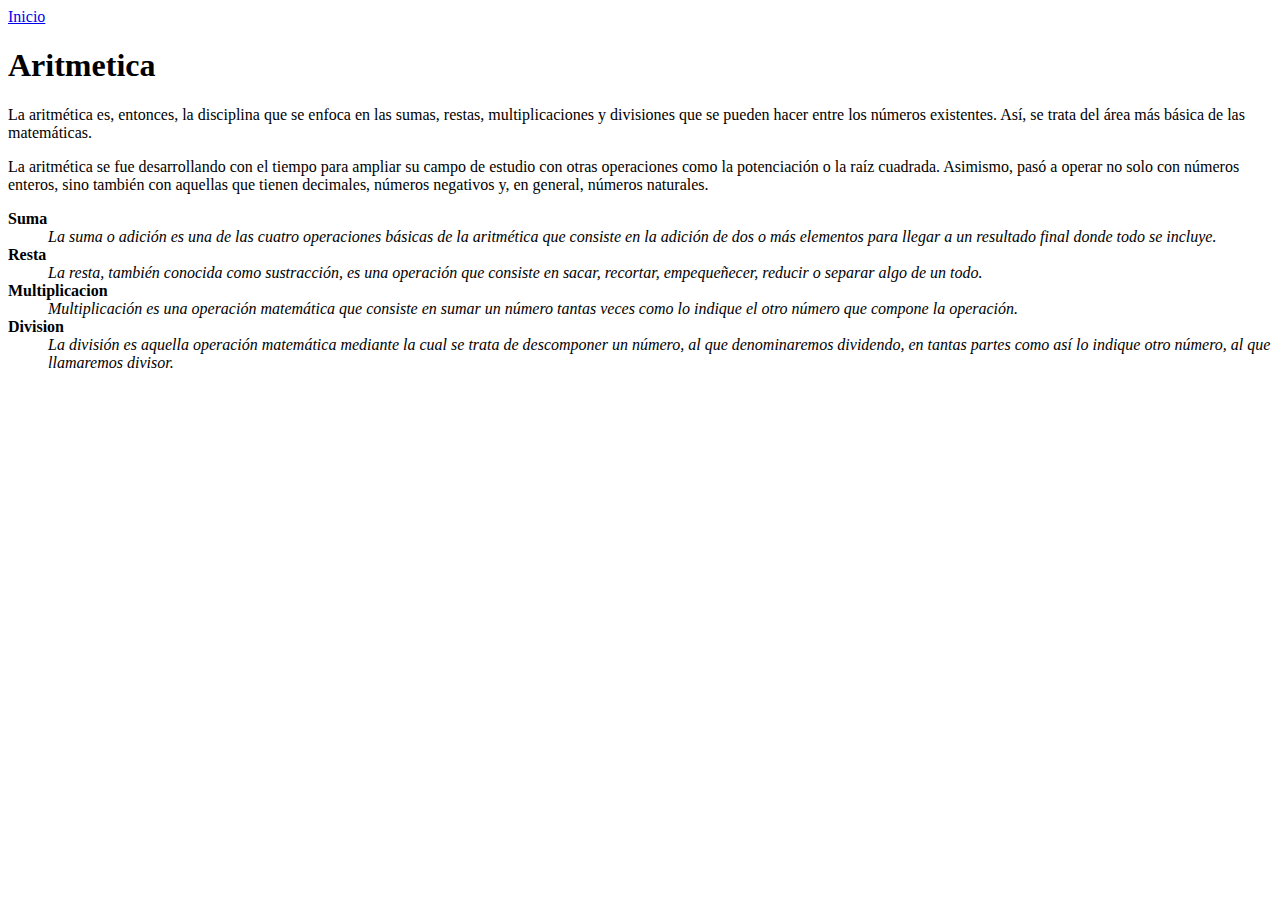
==== arithmetic/arithmetic.html @ 159d959a "Se han agregado los botones de retroceso y el boton de volver hacia arriba en una pagia" ====
<!DOCTYPE html>
<html lang="es">
    <head>
        <title>
            Aritmetica
        </title>
        <meta charset = "UTF-8" />
        <meta name = "author" content = "Jason Saul Martinez Argueta" />
        <meta name = "keywords" content = "operaciones, suma, resta, multiplicacion" />
        <meta name = "description" content = "Aritmetica basica" />

        <link rel = "stylesheet" href = "../styles/index.css" />
    </head>
        
    <body>
        <header>
            <a href = "../index.html">Inicio</a>
        </header>
        <main>
            <h1>Aritmetica</h1>
            <p>
                La aritmética es, entonces, la disciplina que se enfoca en las sumas, restas, multiplicaciones y divisiones que se pueden hacer entre los números existentes. Así, se trata del área más básica de las matemáticas.
            </p>
            <p>
                La aritmética se fue desarrollando con el tiempo para ampliar su campo de estudio con otras operaciones como la potenciación o la raíz cuadrada. Asimismo, pasó a operar no solo con números enteros, sino también con aquellas que tienen decimales, números negativos y, en general, números naturales.
            </p>

            <dl>
                <dt><b>Suma</b></dt>
                <dd><i>La suma o adición es una de las cuatro operaciones básicas de la aritmética que consiste en la adición de dos o más elementos para llegar a un resultado final donde todo se incluye.</i></dd>
                <dt><b>Resta</b></dt>
                <dd><i>La resta, también conocida como sustracción, es una operación que consiste en sacar, recortar, empequeñecer, reducir o separar algo de un todo. </i></dd>
                <dt><b>Multiplicacion</b></dt>
                <dd><i>Multiplicación es una operación matemática que consiste en sumar un número tantas veces como lo indique el otro número que compone la operación.</i></dd>
                <dt><b>Division</b></dt>
                <dd><i>La división es aquella operación matemática mediante la cual se trata de descomponer un número, al que denominaremos dividendo, en tantas partes como así lo indique otro número, al que llamaremos divisor.</i></dd>
            </dl>
        </main>

        <div  class = "up" id = "toUp">
            <img class = "up__icon"src = "../images/icon-up-white.svg" alt = "icon for up" />
        </div>
    </body>

    <script src = "../js/index.js"></script>
</html>
---- styles/index.css ----
.size-images {
    width: 150px;
    height: 150px;
}
thead,
th,
td,
tr {
    border: 1px solid;
    text-align: center;
}

.up {
    height: 40px;
    width: 40px;
    border-radius: 50%;
    background-color: #000;
    position: fixed;
    bottom: 10px;
    right: 10px;
    transform: scale(0);
    transition: 0.5s;
}

.up__icon {
    position: relative;
    width: 30px;
    height: 30px;
    top: 4.5px;
    left: 4.5px;
    cursor: pointer;
}

.fade-in {
    animation: fadeIn 1s;
    opacity: 1;
}
.fade-out {
    animation: fadeOut 1s;
    opacity: 0;
}

/* Animations */

@keyframes fadeIn {
    from {
        opacity: 0;
    }
    to {
        opacity: 1;
    }
}

@keyframes fadeOut {
    from {
        opacity: 1;
    }
    to {
        opacity: 0;
    }
}
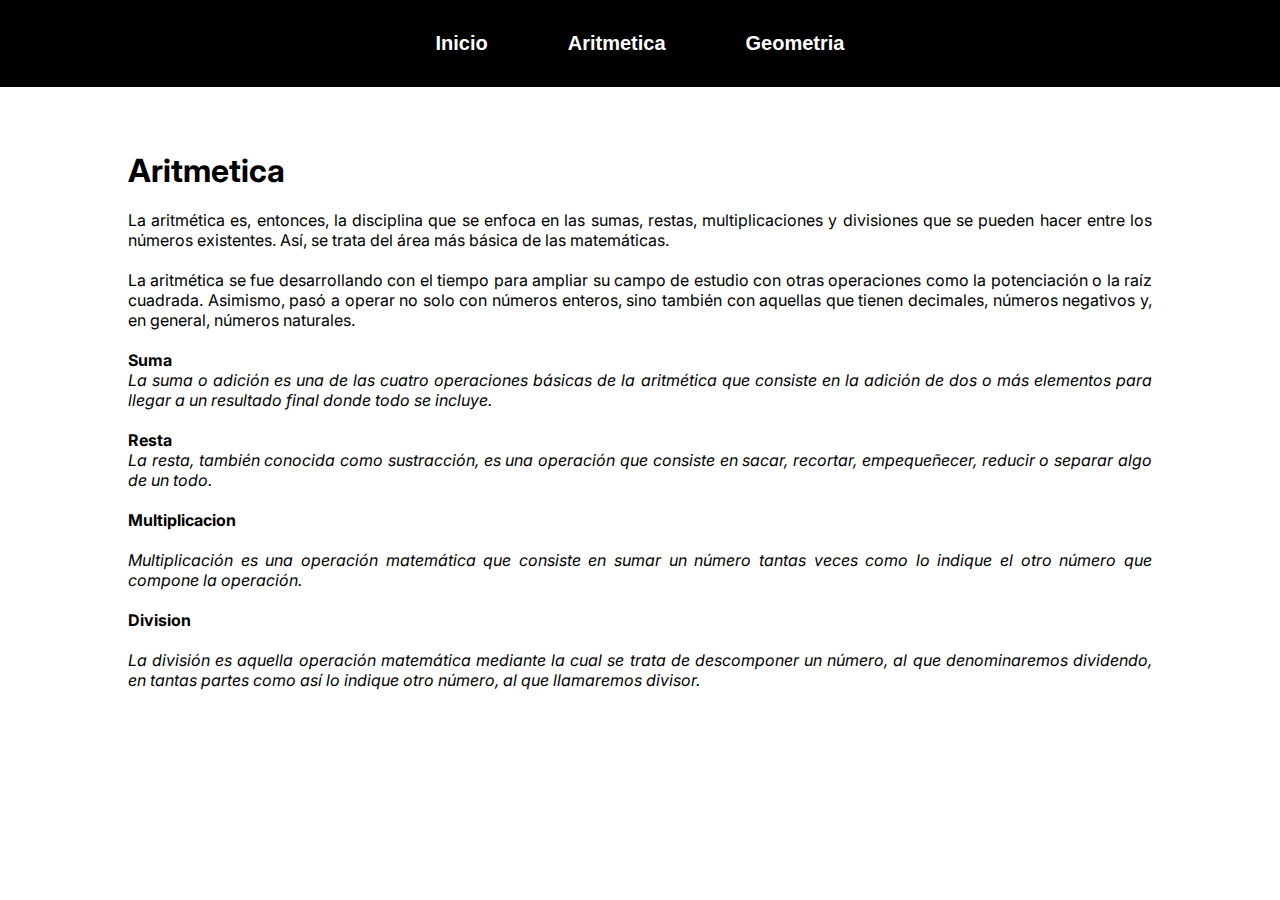
==== commit b73e4554: "Corregir rutas relativas y mejorar visualización de páginas" ====
--- a/arithmetic/arithmetic.html
+++ b/arithmetic/arithmetic.html
@@ -1,46 +1,112 @@
 <!DOCTYPE html>
 <html lang="es">
-    <head>
-        <title>
-            Aritmetica
-        </title>
-        <meta charset = "UTF-8" />
-        <meta name = "author" content = "Jason Saul Martinez Argueta" />
-        <meta name = "keywords" content = "operaciones, suma, resta, multiplicacion" />
-        <meta name = "description" content = "Aritmetica basica" />
 
-        <link rel = "stylesheet" href = "../styles/index.css" />
-    </head>
-        
-    <body>
-        <header>
-            <a href = "../index.html">Inicio</a>
-        </header>
-        <main>
-            <h1>Aritmetica</h1>
-            <p>
-                La aritmética es, entonces, la disciplina que se enfoca en las sumas, restas, multiplicaciones y divisiones que se pueden hacer entre los números existentes. Así, se trata del área más básica de las matemáticas.
-            </p>
-            <p>
-                La aritmética se fue desarrollando con el tiempo para ampliar su campo de estudio con otras operaciones como la potenciación o la raíz cuadrada. Asimismo, pasó a operar no solo con números enteros, sino también con aquellas que tienen decimales, números negativos y, en general, números naturales.
-            </p>
+<head>
+    <title>
+        Aritmetica
+    </title>
+    <meta charset="UTF-8" />
+    <meta name="author" content="Jason Saul Martinez Argueta, Josué Andrés Hernández Martínez" />
+    <meta name="keywords" content="operaciones, suma, resta, multiplicacion" />
+    <meta name="description" content="Aritmetica basica" />
+    <link rel="stylesheet" href="../styles/navbar.css" />
+    
+    <link rel="stylesheet" href="../styles/general-style.css" />
+    <link rel="stylesheet" href="../styles/main-tag-style.css" />
+    
+    <!-- Inicio de Fuente: Inter -->
+    <link rel="preconnect" href="https://fonts.googleapis.com">
+    <link rel="preconnect" href="https://fonts.gstatic.com" crossorigin>
+    <link href="https://fonts.googleapis.com/css2?family=Inter&display=swap" rel="stylesheet">
+    <!-- FIN -->
+</head>
 
-            <dl>
-                <dt><b>Suma</b></dt>
-                <dd><i>La suma o adición es una de las cuatro operaciones básicas de la aritmética que consiste en la adición de dos o más elementos para llegar a un resultado final donde todo se incluye.</i></dd>
-                <dt><b>Resta</b></dt>
-                <dd><i>La resta, también conocida como sustracción, es una operación que consiste en sacar, recortar, empequeñecer, reducir o separar algo de un todo. </i></dd>
-                <dt><b>Multiplicacion</b></dt>
-                <dd><i>Multiplicación es una operación matemática que consiste en sumar un número tantas veces como lo indique el otro número que compone la operación.</i></dd>
-                <dt><b>Division</b></dt>
-                <dd><i>La división es aquella operación matemática mediante la cual se trata de descomponer un número, al que denominaremos dividendo, en tantas partes como así lo indique otro número, al que llamaremos divisor.</i></dd>
-            </dl>
-        </main>
+<body>
+    <header class="header">
+        <nav class="navbar">
+            <ul class="navbar__list navbar__list--decorator">
+                <li>
+                    <a class="navbar__link" href="../index.html">Inicio</a>
+                </li>
+                <li class="navbar__li--first">
+                    <a class="navbar__link" href="./arithmetic.html">Aritmetica</a>
+                    <ul class="navbar__list--decorator navbar__list--display">
+                        <li class="navbar__li--sublist">
+                            <a class="navbar__link" href="./sum/sum.html">Suma</a>
+                        </li>
+                        <li class="navbar__li--sublist">
+                            <a class="navbar__link" href="./subtraction/subtraction.html">Resta</a>
+                        </li>
+                        <li class="navbar__li--sublist">
+                            <a class="navbar__link" href="./multiplication/multiplication.html">Multiplicacion</a>
+                        </li>
+                        <li class="navbar__li--sublist">
+                            <a class="navbar__link" href="./division/division.html">Division</a>
+                        </li>
+                    </ul>
+                </li>
+                <li class="navbar__li--second">
+                    <a class="navbar__link" href="../geometry/geometry.html">Geometria</a>
+                    <ul class="navbar__list--decorator navbar__list--display">
+                        <li class="navbar__li--sublist">
+                            <a class="navbar__link"
+                                href="../geometry/two-dimensional/two-dimensional.html">Bidimensional</a>
+                        </li>
+                        <li class="navbar__li--sublist">
+                            <a class="navbar__link"
+                                href="../geometry/three-dimensional/three-dimensional.html">Tridimensional</a>
+                        </li>
+                    </ul>
+                </li>
+            </ul>
+        </nav>
 
-        <div  class = "up" id = "toUp">
-            <img class = "up__icon"src = "../images/icon-up-white.svg" alt = "icon for up" />
-        </div>
-    </body>
+    </header>
+    <main>
+        <h1>Aritmetica</h1>
+        <br>
+        <p>
+            La aritmética es, entonces, la disciplina que se enfoca en las sumas, restas, multiplicaciones y divisiones
+            que se pueden hacer entre los números existentes. Así, se trata del área más básica de las matemáticas.
+        </p>
+        <br>
+        <p>
+            La aritmética se fue desarrollando con el tiempo para ampliar su campo de estudio con otras operaciones como
+            la potenciación o la raíz cuadrada. Asimismo, pasó a operar no solo con números enteros, sino también con
+            aquellas que tienen decimales, números negativos y, en general, números naturales.
+        </p>
+        <br>
+        <dl>
+            <dt><b>Suma</b></dt>
+            <dd>
+                <i>
+                    La suma o adición es una de las cuatro operaciones básicas de la aritmética que consiste en la
+                    adición de dos o más elementos para llegar a un resultado final donde todo se incluye.
+                </i>
+            </dd>
+            <br>
+            <dt><b>Resta</b></dt>
+            <dd><i>La resta, también conocida como sustracción, es una operación que consiste en sacar, recortar,
+                    empequeñecer, reducir o separar algo de un todo. </i></dd>
+            <br>
+            <dt><b>Multiplicacion</b></dt>
+            <br>
+            <dd><i>Multiplicación es una operación matemática que consiste en sumar un número tantas veces como lo
+                    indique el otro número que compone la operación.</i></dd>
+            <br>
+            <dt><b>Division</b></dt>
+            <br>
+            <dd><i>La división es aquella operación matemática mediante la cual se trata de descomponer un número, al
+                    que denominaremos dividendo, en tantas partes como así lo indique otro número, al que llamaremos
+                    divisor.</i></dd>
+        </dl>
+    </main>
 
-    <script src = "../js/index.js"></script>
-</html>
+    <div class="up" id="toUp">
+        <img class="up__icon" src="../images/icon-up-white.svg" alt="icon for up" />
+    </div>
+</body>
+
+<script src="../js/index.js"></script>
+
+</html>--- a/styles/navbar.css
+++ b/styles/navbar.css
@@ -0,0 +1,75 @@
+/* Styles for Navbar */
+.navbar {
+    margin-top: 0;
+    margin-bottom: 40px;
+    display: flex;
+    justify-content: center;
+    /* background-color: red; */
+    padding: 20px;
+    background-color: #000;
+}
+.navbar__list {
+    display: flex;
+    flex-direction: row;
+}
+.navbar__list--decorator {
+    list-style: none;
+}
+.navbar__list--display {
+    display: flex;
+    flex-direction: column;
+    position: absolute;
+    background-color: #bd93f9;
+    display: none;
+}
+.navbar__link {
+    text-decoration: none;
+    padding: 12px 40px;
+    display: block;
+    color: #fff;
+    font-family: "Open Sans", sans-serif;
+    font-size: 20px;
+    font-weight: 700;
+}
+
+.navbar__link:hover {
+    background-color: black;
+    color: white;
+}
+
+.navbar__li--sublist {
+    width: 230px;
+}
+
+.navbar__li--first:hover .navbar__list--display {
+    display: flex;
+    z-index: 10;
+}
+
+.navbar__li--second:hover .navbar__list--display {
+    display: flex;
+    z-index: 10;
+}
+
+/* Style for botton up */
+
+.up {
+    height: 40px;
+    width: 40px;
+    border-radius: 50%;
+    background-color: #000;
+    position: fixed;
+    bottom: 10px;
+    right: 10px;
+    transform: scale(0);
+    transition: 0.5s;
+}
+
+.up__icon {
+    position: relative;
+    width: 30px;
+    height: 30px;
+    top: 4.5px;
+    left: 4.5px;
+    cursor: pointer;
+}
--- a/styles/general-style.css
+++ b/styles/general-style.css
@@ -0,0 +1,9 @@
+* {
+    font-family: 'Inter', sans-serif;
+    margin: 0;
+    padding: 0;
+}
+
+body {
+    position: absolute;
+}--- a/styles/main-tag-style.css
+++ b/styles/main-tag-style.css
@@ -0,0 +1,7 @@
+main {
+    text-align: justify;
+    margin-left: 10%;
+    margin-right: 10%;
+    margin-top: 5%;
+    margin-bottom: 5%;
+}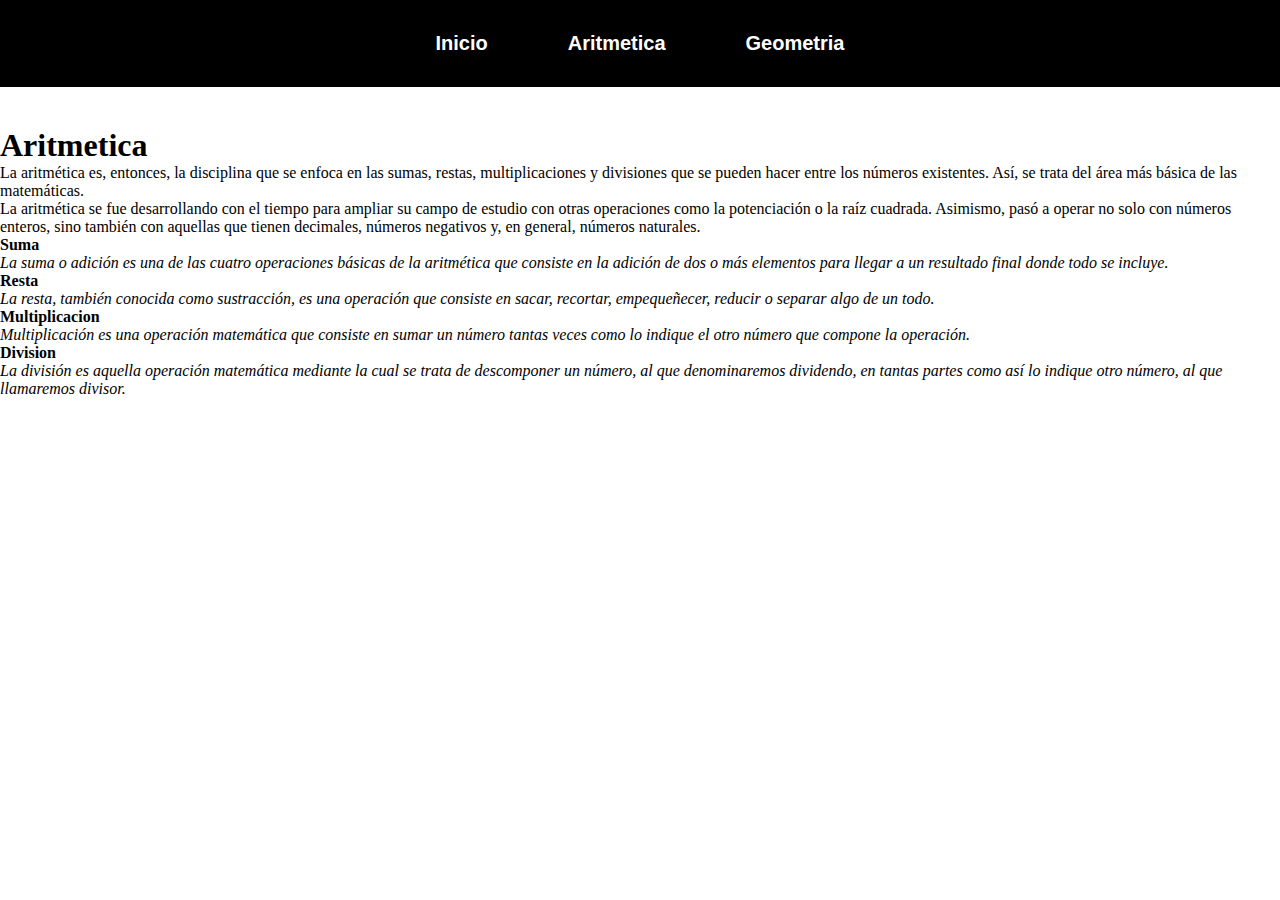
==== commit 300e4dbb: "Merge pull request #2 from TPI2021-UES/test" ====
--- a/arithmetic/arithmetic.html
+++ b/arithmetic/arithmetic.html
@@ -1,112 +1,79 @@
 <!DOCTYPE html>
 <html lang="es">
+    <head>
+        <title>
+            Aritmetica
+        </title>
+        <meta charset = "UTF-8" />
+        <meta name = "author" content = "Jason Saul Martinez Argueta" />
+        <meta name = "keywords" content = "operaciones, suma, resta, multiplicacion" />
+        <meta name = "description" content = "Aritmetica basica" />
+        <link rel = "stylesheet" href = "../styles/navbar.css" />
+    </head>
+        
+    <body>
+        <header class = "header">
+            <nav class = "navbar">
+                <ul class = "navbar__list navbar__list--decorator">
+                    <li>
+                        <a class = "navbar__link" href = "../../index.html">Inicio</a>
+                    </li>
+                    <li class = "navbar__li--first">
+                        <a class = "navbar__link" href = "./arithmetic.html">Aritmetica</a>
+                        <ul class = "navbar__list--decorator navbar__list--display">
+                            <li class = "navbar__li--sublist">
+                                <a class = "navbar__link" href = "./sum/sum.html">Suma</a>
+                            </li>
+                            <li class = "navbar__li--sublist">
+                                <a class = "navbar__link" href="./subtraction/subtraction.html">Resta</a>
+                            </li>
+                            <li class = "navbar__li--sublist">
+                                <a class = "navbar__link" href = "./multiplication/multiplication.html">Multiplicacion</a>
+                            </li>
+                            <li class = "navbar__li--sublist">
+                                <a class = "navbar__link" href = "./division/division.html">Division</a>
+                            </li>
+                        </ul>
+                    </li>
+                    <li class = "navbar__li--second">
+                        <a class = "navbar__link" href = "../geometry/geometry.html">Geometria</a>
+                        <ul class = "navbar__list--decorator navbar__list--display">
+                            <li class = "navbar__li--sublist">
+                                <a class = "navbar__link" href = "../geometry/two-dimensional/two-dimensional.html">Bidimensional</a>
+                            </li>
+                            <li class = "navbar__li--sublist">
+                                <a class = "navbar__link" href = "../geometry/three-dimensional/three-dimensional.html">Tridimensional</a>
+                            </li>
+                        </ul>
+                    </li>
+                </ul>
+            </nav>
+        </header>
+        <main>
+            <h1>Aritmetica</h1>
+            <p>
+                La aritmética es, entonces, la disciplina que se enfoca en las sumas, restas, multiplicaciones y divisiones que se pueden hacer entre los números existentes. Así, se trata del área más básica de las matemáticas.
+            </p>
+            <p>
+                La aritmética se fue desarrollando con el tiempo para ampliar su campo de estudio con otras operaciones como la potenciación o la raíz cuadrada. Asimismo, pasó a operar no solo con números enteros, sino también con aquellas que tienen decimales, números negativos y, en general, números naturales.
+            </p>
 
-<head>
-    <title>
-        Aritmetica
-    </title>
-    <meta charset="UTF-8" />
-    <meta name="author" content="Jason Saul Martinez Argueta, Josué Andrés Hernández Martínez" />
-    <meta name="keywords" content="operaciones, suma, resta, multiplicacion" />
-    <meta name="description" content="Aritmetica basica" />
-    <link rel="stylesheet" href="../styles/navbar.css" />
-    
-    <link rel="stylesheet" href="../styles/general-style.css" />
-    <link rel="stylesheet" href="../styles/main-tag-style.css" />
-    
-    <!-- Inicio de Fuente: Inter -->
-    <link rel="preconnect" href="https://fonts.googleapis.com">
-    <link rel="preconnect" href="https://fonts.gstatic.com" crossorigin>
-    <link href="https://fonts.googleapis.com/css2?family=Inter&display=swap" rel="stylesheet">
-    <!-- FIN -->
-</head>
+            <dl>
+                <dt><b>Suma</b></dt>
+                <dd><i>La suma o adición es una de las cuatro operaciones básicas de la aritmética que consiste en la adición de dos o más elementos para llegar a un resultado final donde todo se incluye.</i></dd>
+                <dt><b>Resta</b></dt>
+                <dd><i>La resta, también conocida como sustracción, es una operación que consiste en sacar, recortar, empequeñecer, reducir o separar algo de un todo. </i></dd>
+                <dt><b>Multiplicacion</b></dt>
+                <dd><i>Multiplicación es una operación matemática que consiste en sumar un número tantas veces como lo indique el otro número que compone la operación.</i></dd>
+                <dt><b>Division</b></dt>
+                <dd><i>La división es aquella operación matemática mediante la cual se trata de descomponer un número, al que denominaremos dividendo, en tantas partes como así lo indique otro número, al que llamaremos divisor.</i></dd>
+            </dl>
+        </main>
 
-<body>
-    <header class="header">
-        <nav class="navbar">
-            <ul class="navbar__list navbar__list--decorator">
-                <li>
-                    <a class="navbar__link" href="../index.html">Inicio</a>
-                </li>
-                <li class="navbar__li--first">
-                    <a class="navbar__link" href="./arithmetic.html">Aritmetica</a>
-                    <ul class="navbar__list--decorator navbar__list--display">
-                        <li class="navbar__li--sublist">
-                            <a class="navbar__link" href="./sum/sum.html">Suma</a>
-                        </li>
-                        <li class="navbar__li--sublist">
-                            <a class="navbar__link" href="./subtraction/subtraction.html">Resta</a>
-                        </li>
-                        <li class="navbar__li--sublist">
-                            <a class="navbar__link" href="./multiplication/multiplication.html">Multiplicacion</a>
-                        </li>
-                        <li class="navbar__li--sublist">
-                            <a class="navbar__link" href="./division/division.html">Division</a>
-                        </li>
-                    </ul>
-                </li>
-                <li class="navbar__li--second">
-                    <a class="navbar__link" href="../geometry/geometry.html">Geometria</a>
-                    <ul class="navbar__list--decorator navbar__list--display">
-                        <li class="navbar__li--sublist">
-                            <a class="navbar__link"
-                                href="../geometry/two-dimensional/two-dimensional.html">Bidimensional</a>
-                        </li>
-                        <li class="navbar__li--sublist">
-                            <a class="navbar__link"
-                                href="../geometry/three-dimensional/three-dimensional.html">Tridimensional</a>
-                        </li>
-                    </ul>
-                </li>
-            </ul>
-        </nav>
+        <div  class = "up" id = "toUp">
+            <img class = "up__icon"src = "../images/icon-up-white.svg" alt = "icon for up" />
+        </div>
+    </body>
 
-    </header>
-    <main>
-        <h1>Aritmetica</h1>
-        <br>
-        <p>
-            La aritmética es, entonces, la disciplina que se enfoca en las sumas, restas, multiplicaciones y divisiones
-            que se pueden hacer entre los números existentes. Así, se trata del área más básica de las matemáticas.
-        </p>
-        <br>
-        <p>
-            La aritmética se fue desarrollando con el tiempo para ampliar su campo de estudio con otras operaciones como
-            la potenciación o la raíz cuadrada. Asimismo, pasó a operar no solo con números enteros, sino también con
-            aquellas que tienen decimales, números negativos y, en general, números naturales.
-        </p>
-        <br>
-        <dl>
-            <dt><b>Suma</b></dt>
-            <dd>
-                <i>
-                    La suma o adición es una de las cuatro operaciones básicas de la aritmética que consiste en la
-                    adición de dos o más elementos para llegar a un resultado final donde todo se incluye.
-                </i>
-            </dd>
-            <br>
-            <dt><b>Resta</b></dt>
-            <dd><i>La resta, también conocida como sustracción, es una operación que consiste en sacar, recortar,
-                    empequeñecer, reducir o separar algo de un todo. </i></dd>
-            <br>
-            <dt><b>Multiplicacion</b></dt>
-            <br>
-            <dd><i>Multiplicación es una operación matemática que consiste en sumar un número tantas veces como lo
-                    indique el otro número que compone la operación.</i></dd>
-            <br>
-            <dt><b>Division</b></dt>
-            <br>
-            <dd><i>La división es aquella operación matemática mediante la cual se trata de descomponer un número, al
-                    que denominaremos dividendo, en tantas partes como así lo indique otro número, al que llamaremos
-                    divisor.</i></dd>
-        </dl>
-    </main>
-
-    <div class="up" id="toUp">
-        <img class="up__icon" src="../images/icon-up-white.svg" alt="icon for up" />
-    </div>
-</body>
-
-<script src="../js/index.js"></script>
-
-</html>+    <script src = "../js/index.js"></script>
+</html>
--- a/styles/navbar.css
+++ b/styles/navbar.css
@@ -1,4 +1,8 @@
 /* Styles for Navbar */
+* {
+    margin: 0;
+    padding: 0;
+}
 .navbar {
     margin-top: 0;
     margin-bottom: 40px;
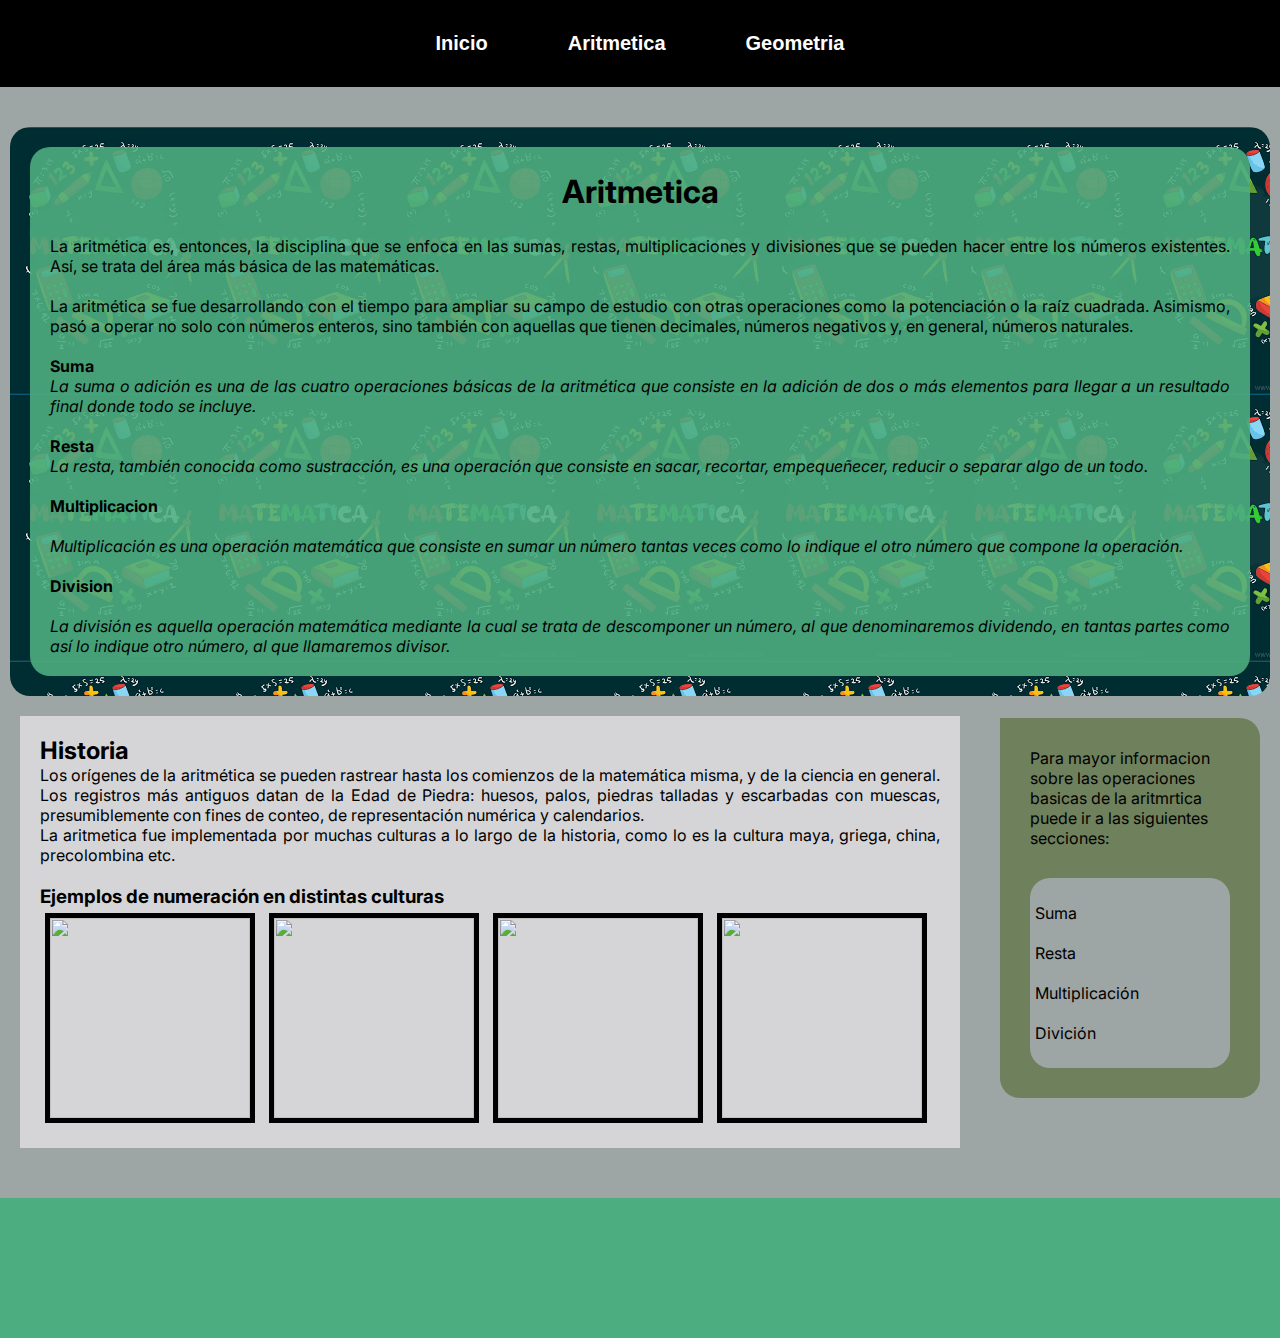
==== commit d3d612c1: "Retoques finales de diseño" ====
--- a/arithmetic/arithmetic.html
+++ b/arithmetic/arithmetic.html
@@ -4,76 +4,162 @@
         <title>
             Aritmetica
         </title>
-        <meta charset = "UTF-8" />
-        <meta name = "author" content = "Jason Saul Martinez Argueta" />
-        <meta name = "keywords" content = "operaciones, suma, resta, multiplicacion" />
-        <meta name = "description" content = "Aritmetica basica" />
-        <link rel = "stylesheet" href = "../styles/navbar.css" />
-    </head>
+        <meta charset="UTF-8" />
+        <meta name="author" content="Jason Saul Martinez Argueta, Josué Andrés Hernández Martínez" />
+        <meta name="keywords" content="operaciones, suma, resta, multiplicacion" />
+        <meta name="description" content="Aritmetica basica" />
+        <link rel="stylesheet" href="../styles/navbar.css" />
+        
+        <link rel="stylesheet" href="../styles/general-style.css" />
+        <link rel="stylesheet" href="../styles/main-tag-style.css" />
+        <link rel="stylesheet" href="../styles/arithmetic.css" />
+        
+        <!-- Inicio de Fuente: Inter -->
+        <link rel="preconnect" href="https://fonts.googleapis.com">
+        <link rel="preconnect" href="https://fonts.gstatic.com" crossorigin>
+        <link href="https://fonts.googleapis.com/css2?family=Inter&display=swap" rel="stylesheet">
+        <!-- FIN -->
+    </head>    
         
     <body>
-        <header class = "header">
-            <nav class = "navbar">
-                <ul class = "navbar__list navbar__list--decorator">
+        <header class="header">
+            <nav class="navbar">
+                <ul class="navbar__list navbar__list--decorator">
                     <li>
-                        <a class = "navbar__link" href = "../../index.html">Inicio</a>
+                        <a class="navbar__link" href="../index.html">Inicio</a>
                     </li>
-                    <li class = "navbar__li--first">
-                        <a class = "navbar__link" href = "./arithmetic.html">Aritmetica</a>
-                        <ul class = "navbar__list--decorator navbar__list--display">
-                            <li class = "navbar__li--sublist">
-                                <a class = "navbar__link" href = "./sum/sum.html">Suma</a>
+                    <li class="navbar__li--first">
+                        <a class="navbar__link" href="./arithmetic.html">Aritmetica</a>
+                        <ul class="navbar__list--decorator navbar__list--display">
+                            <li class="navbar__li--sublist">
+                                <a class="navbar__link" href="./sum/sum.html">Suma</a>
                             </li>
-                            <li class = "navbar__li--sublist">
-                                <a class = "navbar__link" href="./subtraction/subtraction.html">Resta</a>
+                            <li class="navbar__li--sublist">
+                                <a class="navbar__link" href="./subtraction/subtraction.html">Resta</a>
                             </li>
-                            <li class = "navbar__li--sublist">
-                                <a class = "navbar__link" href = "./multiplication/multiplication.html">Multiplicacion</a>
+                            <li class="navbar__li--sublist">
+                                <a class="navbar__link" href="./multiplication/multiplication.html">Multiplicacion</a>
                             </li>
-                            <li class = "navbar__li--sublist">
-                                <a class = "navbar__link" href = "./division/division.html">Division</a>
+                            <li class="navbar__li--sublist">
+                                <a class="navbar__link" href="./division/division.html">Division</a>
                             </li>
                         </ul>
                     </li>
-                    <li class = "navbar__li--second">
-                        <a class = "navbar__link" href = "../geometry/geometry.html">Geometria</a>
-                        <ul class = "navbar__list--decorator navbar__list--display">
-                            <li class = "navbar__li--sublist">
-                                <a class = "navbar__link" href = "../geometry/two-dimensional/two-dimensional.html">Bidimensional</a>
+                    <li class="navbar__li--second">
+                        <a class="navbar__link" href="../geometry/geometry.html">Geometria</a>
+                        <ul class="navbar__list--decorator navbar__list--display">
+                            <li class="navbar__li--sublist">
+                                <a class="navbar__link"
+                                    href="../geometry/two-dimensional/two-dimensional.html">Bidimensional</a>
                             </li>
-                            <li class = "navbar__li--sublist">
-                                <a class = "navbar__link" href = "../geometry/three-dimensional/three-dimensional.html">Tridimensional</a>
+                            <li class="navbar__li--sublist">
+                                <a class="navbar__link"
+                                    href="../geometry/three-dimensional/three-dimensional.html">Tridimensional</a>
                             </li>
                         </ul>
                     </li>
                 </ul>
             </nav>
         </header>
-        <main>
-            <h1>Aritmetica</h1>
-            <p>
-                La aritmética es, entonces, la disciplina que se enfoca en las sumas, restas, multiplicaciones y divisiones que se pueden hacer entre los números existentes. Así, se trata del área más básica de las matemáticas.
-            </p>
-            <p>
-                La aritmética se fue desarrollando con el tiempo para ampliar su campo de estudio con otras operaciones como la potenciación o la raíz cuadrada. Asimismo, pasó a operar no solo con números enteros, sino también con aquellas que tienen decimales, números negativos y, en general, números naturales.
-            </p>
 
-            <dl>
-                <dt><b>Suma</b></dt>
-                <dd><i>La suma o adición es una de las cuatro operaciones básicas de la aritmética que consiste en la adición de dos o más elementos para llegar a un resultado final donde todo se incluye.</i></dd>
-                <dt><b>Resta</b></dt>
-                <dd><i>La resta, también conocida como sustracción, es una operación que consiste en sacar, recortar, empequeñecer, reducir o separar algo de un todo. </i></dd>
-                <dt><b>Multiplicacion</b></dt>
-                <dd><i>Multiplicación es una operación matemática que consiste en sumar un número tantas veces como lo indique el otro número que compone la operación.</i></dd>
-                <dt><b>Division</b></dt>
-                <dd><i>La división es aquella operación matemática mediante la cual se trata de descomponer un número, al que denominaremos dividendo, en tantas partes como así lo indique otro número, al que llamaremos divisor.</i></dd>
-            </dl>
+        <main class="main">
+            <div class="content">
+                <h1>Aritmetica</h1>
+                <br>
+                <p>
+                    La aritmética es, entonces, la disciplina que se enfoca en las sumas, restas, multiplicaciones y divisiones
+                    que se pueden hacer entre los números existentes. Así, se trata del área más básica de las matemáticas.
+                </p>
+                <br>
+                <p>
+                    La aritmética se fue desarrollando con el tiempo para ampliar su campo de estudio con otras operaciones como
+                    la potenciación o la raíz cuadrada. Asimismo, pasó a operar no solo con números enteros, sino también con
+                    aquellas que tienen decimales, números negativos y, en general, números naturales.
+                </p>
+                <br>
+                <dl>
+                    <dt><b>Suma</b></dt>
+                    <dd>
+                        <i>
+                            La suma o adición es una de las cuatro operaciones básicas de la aritmética que consiste en la
+                            adición de dos o más elementos para llegar a un resultado final donde todo se incluye.
+                        </i>
+                    </dd>
+                    <br>
+                    <dt><b>Resta</b></dt>
+                    <dd><i>La resta, también conocida como sustracción, es una operación que consiste en sacar, recortar,
+                            empequeñecer, reducir o separar algo de un todo. </i></dd>
+                    <br>
+                    <dt><b>Multiplicacion</b></dt>
+                    <br>
+                    <dd><i>Multiplicación es una operación matemática que consiste en sumar un número tantas veces como lo
+                            indique el otro número que compone la operación.</i></dd>
+                    <br>
+                    <dt><b>Division</b></dt>
+                    <br>
+                    <dd><i>La división es aquella operación matemática mediante la cual se trata de descomponer un número, al
+                            que denominaremos dividendo, en tantas partes como así lo indique otro número, al que llamaremos
+                            divisor.</i></dd>
+                </dl>
+            </div> 
         </main>
 
-        <div  class = "up" id = "toUp">
-            <img class = "up__icon"src = "../images/icon-up-white.svg" alt = "icon for up" />
+        <div class="content-middle">
+            <dl>
+                <dt>
+                    <b>
+                        <h2>Historia</h2>
+                    </b>
+                    <p>
+                        Los orígenes de la aritmética se pueden rastrear hasta los comienzos de la matemática misma, y de la ciencia en general. Los registros más antiguos datan de la Edad de Piedra: huesos, palos, piedras talladas y escarbadas con muescas, presumiblemente con fines de conteo, de representación numérica y calendarios.
+                    </p>
+                    <p>
+                        La aritmetica fue implementada por muchas culturas a lo largo de la historia, como lo es la cultura maya, griega, china, precolombina etc.
+                    </p>
+                </dt>
+                <br>
+                <dt class="images">
+                    <b>
+                        <div class="tipos">
+                            <h3 class="ejemplos">Ejemplos de numeración en distintas culturas</h3>
+                            <img src="../images/numeracion-china.png" alt="">
+                            <img src="../images/numeracion-romana.jpg" alt="">
+                            <img src="../images/numeracion-maya.png" alt="">
+                            <img src="../images/numeracion-griega.jpg" alt="">
+                        </div>
+                    </b>
+                </dt>
+            </dl>
         </div>
-    </body>
 
-    <script src = "../js/index.js"></script>
-</html>
+        <div class="up" id="toUp">
+            <img class="up__icon" src="../images/icon-up-white.svg" alt="icon for up" />
+        </div>
+
+        <aside>
+            <article>
+                <p>
+                    Para mayor informacion sobre las operaciones basicas de la aritmrtica puede ir a las siguientes secciones:
+                </p>
+                <ul>
+                    <li>
+                        <a href = "../arithmetic/sum/sum.html">Suma</a>
+                    </li>
+                    <li>
+                        <a href = "../arithmetic/subtraction/subtraction.html">Resta</a>
+                    </li>
+                    <li>
+                        <a href = "../arithmetic/multiplication/multiplication.html">Multiplicación</a>
+                    </li>
+                    <li>
+                        <a href = "../arithmetic/division/division.html">Divición</a>
+                    </li>
+                </ul>
+            </article>
+        </aside>
+
+        <footer></footer>
+    <body>
+    <script src="../js/index.js"></script>
+
+</html>--- a/styles/general-style.css
+++ b/styles/general-style.css
@@ -0,0 +1,32 @@
+* {
+    font-family: 'Inter', sans-serif;
+    margin: 0;
+    padding: 0;
+}
+
+body {
+    position: absolute;
+    background-color: rgb(158, 165, 165);
+}
+
+body .up {
+    background-image: url(../images/icono.png);
+    margin: 5px;
+    padding: 10px;
+}
+
+.content-middle{
+    margin: 40px;
+    padding: 20px;
+    background-color: rgb(213, 213, 216);
+    text-align: justify;
+    height: auto;
+    width: 1150px; 
+}
+
+footer{
+    height: 100px;
+    margin: 50px 0px 0px 0px;
+    padding: 20px;
+    background-color: rgb(76, 173, 128);
+}
--- a/styles/main-tag-style.css
+++ b/styles/main-tag-style.css
@@ -0,0 +1,31 @@
+main {
+    text-align: justify;
+    margin-left: 10%;
+    margin-right: 10%;
+    margin-top: 5%;
+    margin-bottom: 5%;
+}
+
+body .main {
+    text-align: justify;
+    display: flex;
+    flex-direction: row;
+    margin: 10px;
+    padding: 10px;
+    background-image: url("../images/icono.png");
+    border-radius: 20px;
+}
+
+body .main .content{
+    margin: 10px;
+    padding: 20px;
+    height: auto;
+    width: auto;
+    background-color: rgba(76, 173, 128, 0.900);
+    border-radius: 20px;
+}
+
+body .main .content h1 {
+    margin: 5px;
+    text-align: center;
+}--- a/styles/arithmetic.css
+++ b/styles/arithmetic.css
@@ -0,0 +1,50 @@
+.images img{
+    display: row;
+    border: 5px solid black;
+    margin: 5px;
+    height: 200px;
+    width: 200px;
+}
+
+aside{
+    display: flex;
+    flex-direction: column;
+    float: right;
+    height: auto;
+    width: 200px;
+    margin: -450px 20px 2px 100px;
+    padding: 30px;
+    background-color: rgba(89, 110, 57, 0.678);
+    border-radius: 0px 20px 20px 20px;
+}
+
+aside ul{
+    padding: 5px;
+    margin: 30px 0px 0px 0px;   
+    border-radius: 20px;
+    background-color: rgb(158, 165, 165);
+    list-style: none;
+}
+
+aside ul li{
+    margin: 20px 0px 20px 0px;
+}
+
+aside ul li a{
+    text-decoration: none;
+    color: black;
+}
+
+aside ul li a:hover{
+    text-decoration: none;
+    color: blue;
+}
+
+.content-middle{
+    margin: 20px;
+    padding: 20px;
+    background-color: rgb(213, 213, 216);
+    text-align: justify;
+    height: auto;
+    width: 900px; 
+}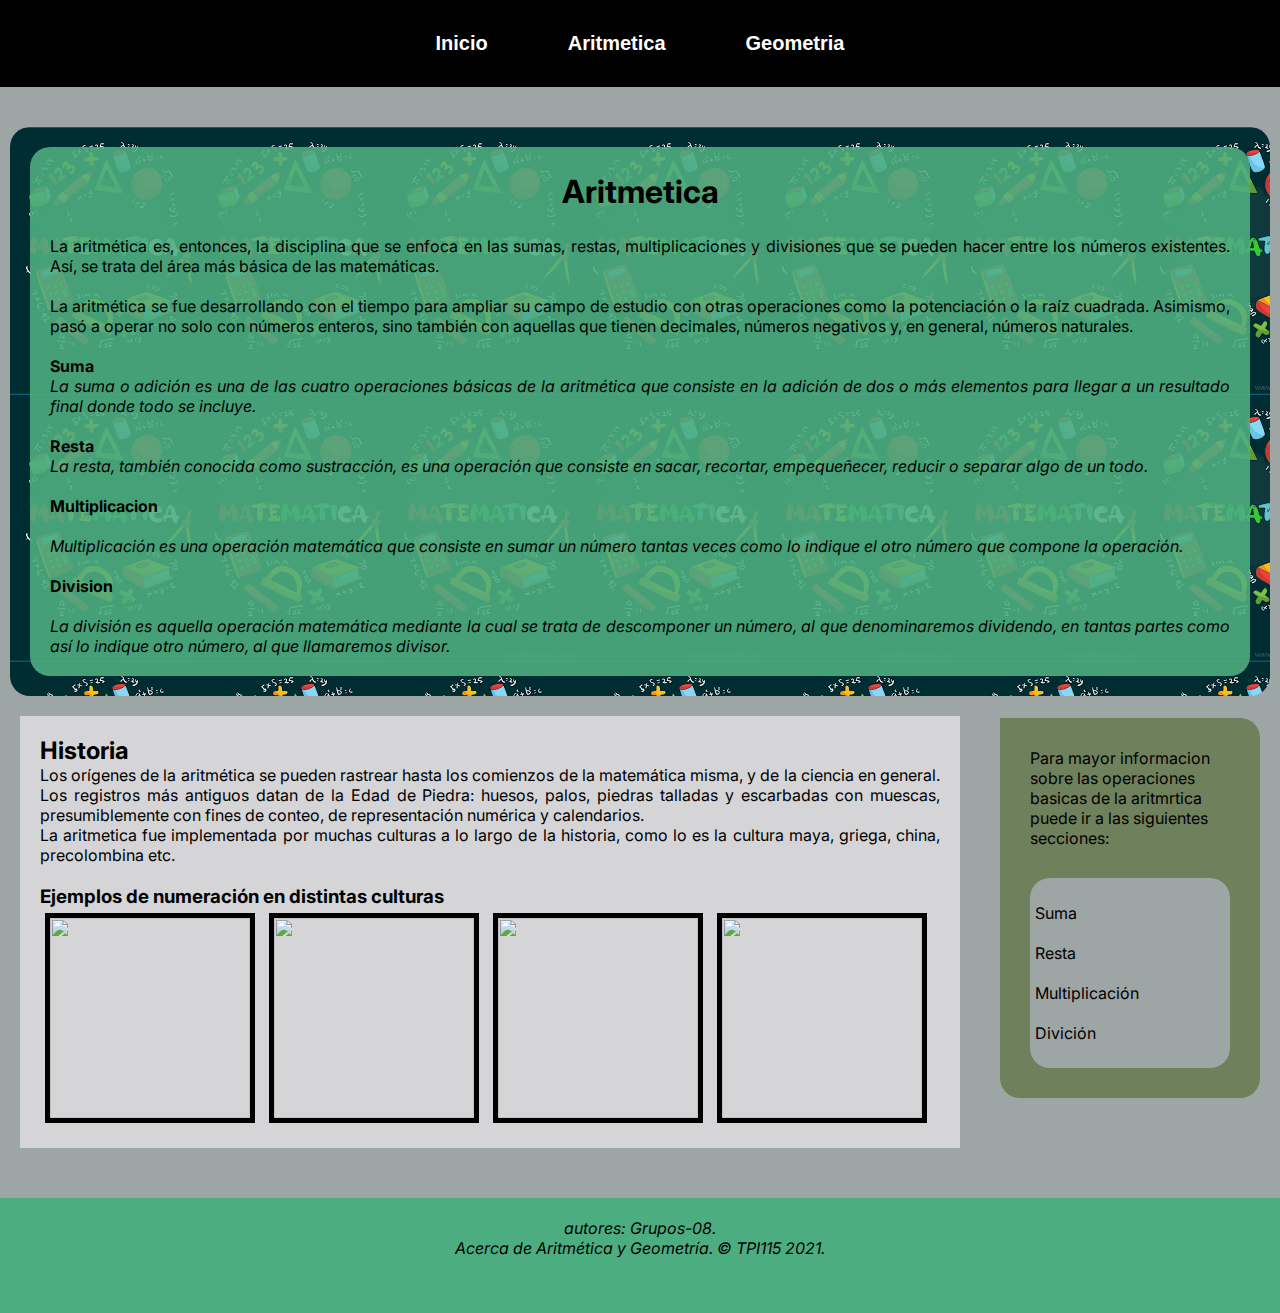
==== commit c01feef1: "Ultimate Finish" ====
--- a/arithmetic/arithmetic.html
+++ b/arithmetic/arithmetic.html
@@ -5,7 +5,7 @@
             Aritmetica
         </title>
         <meta charset="UTF-8" />
-        <meta name="author" content="Jason Saul Martinez Argueta, Josué Andrés Hernández Martínez" />
+        <meta name="author" content="Teobaldo Antonio Azahar Roldán, Jeyby Sabriska Castillo Ramirez, Isaías Eleazar Deasís Solórzano, Josué Andrés Hernández Martínez, Jason Saul Martinez Argueta, Luis Carlos Morales Pérez, José Giovanni Toruño Cruz" />
         <meta name="keywords" content="operaciones, suma, resta, multiplicacion" />
         <meta name="description" content="Aritmetica basica" />
         <link rel="stylesheet" href="../styles/navbar.css" />
@@ -158,7 +158,14 @@
             </article>
         </aside>
 
-        <footer></footer>
+        <footer>
+            <p>
+                <i>autores: Grupos-08.</i>
+            </p>
+            <p>
+                <i>Acerca de Aritmética y Geometría. © TPI115 2021. </i>
+            </p>
+        </footer>
     <body>
     <script src="../js/index.js"></script>
 
--- a/styles/navbar.css
+++ b/styles/navbar.css
@@ -1,14 +1,9 @@
 /* Styles for Navbar */
-* {
-    margin: 0;
-    padding: 0;
-}
 .navbar {
     margin-top: 0;
     margin-bottom: 40px;
     display: flex;
     justify-content: center;
-    /* background-color: red; */
     padding: 20px;
     background-color: #000;
 }
@@ -23,7 +18,7 @@
     display: flex;
     flex-direction: column;
     position: absolute;
-    background-color: #bd93f9;
+    background-color: rgb(89, 110, 57);
     display: none;
 }
 .navbar__link {
--- a/styles/general-style.css
+++ b/styles/general-style.css
@@ -25,8 +25,9 @@
 }
 
 footer{
-    height: 100px;
+    height: 75px;
     margin: 50px 0px 0px 0px;
     padding: 20px;
     background-color: rgb(76, 173, 128);
-}
+    text-align: center;
+}